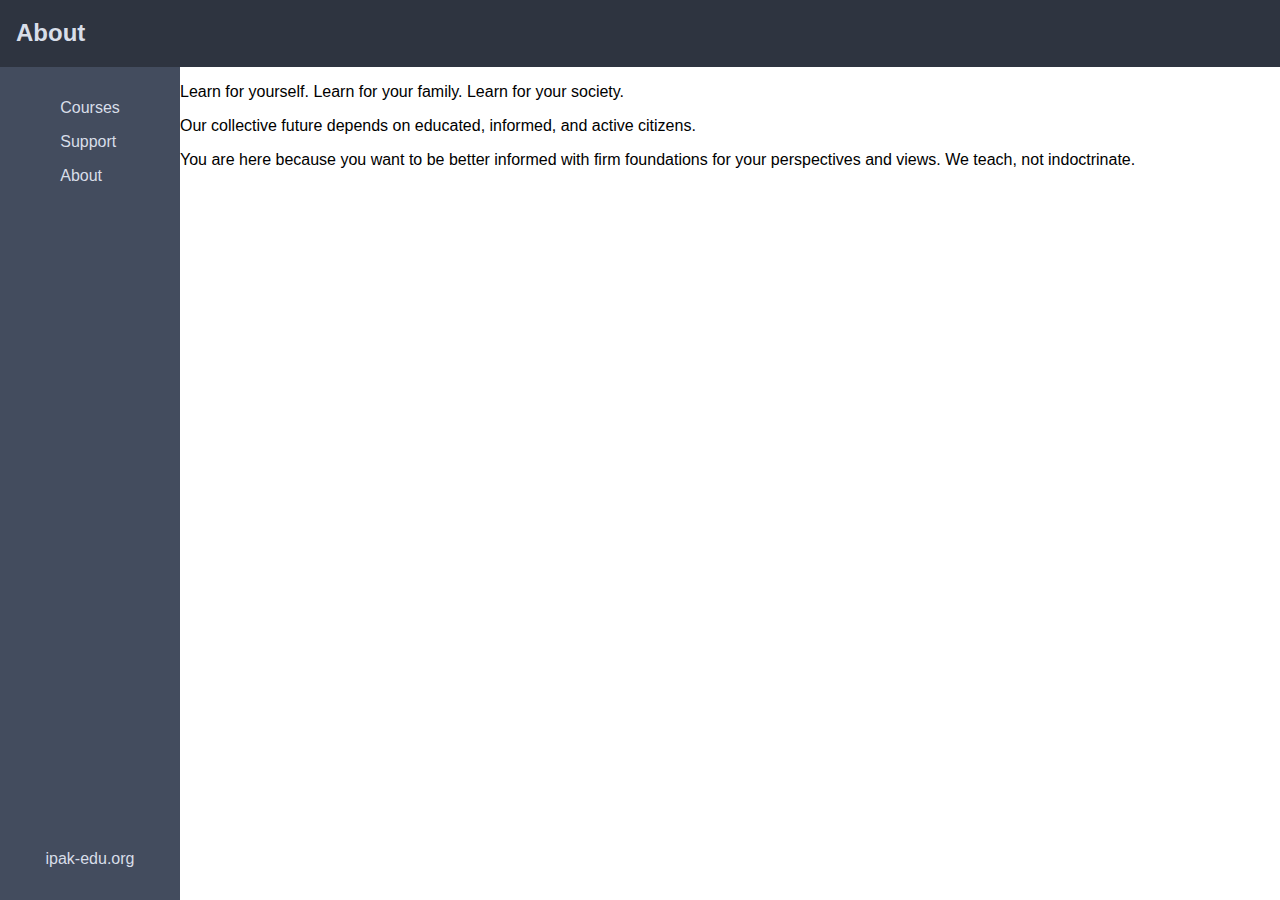
==== about.html @ a7c0c48a "added about and support pages" ====
<!DOCTYPE html>
<html lang="en">
<head>
    <meta charset="UTF-8">
    <meta http-equiv="X-UA-Compatible" content="IE=edge">
    <meta name="viewport" content="width=device-width, initial-scale=1.0">
    <title>Environmental Toxicology</title>
    <link rel="stylesheet" href="/style.css">
    <link rel="icon" type="image/png" href="/favicon.png">
</head>
<body>
    <div class="header">
        <h1 id="newest-recipes" class="header-logo"><a href="/">About</a></h1>
    </div>
    <div class="content-area">
        <div class="sidebar">
            <ul id="sidebar-links">
                <script src="/sidebar.js"></script>
            </ul>
            <a class="ipak-link sidebar-link" target="_blank" href="https://ipak-edu.org/">ipak-edu.org</a>
        </div>
        <div class="text-container">
            <p>Learn for yourself. Learn for your family. Learn for your society.</p>
            <p>Our collective future depends on educated, informed, and active citizens.</p>
            <p>You are here because you want to be better informed with firm foundations for your perspectives and views. We teach, not indoctrinate. </p>
        </div>
    </div>
</body>
</html>
---- style.css ----
@import "nord.css";

body {
    font-family: -apple-system, BlinkMacSystemFont, 'Segoe UI', 'Roboto', 'Helvetica Neue', Arial, 'Apple Color Emoji', 'Segoe UI Emoji', 'Segoe UI Symbol', sans-serif;
    overflow: hidden;
    height: 100vh;
    margin: 0;
    flex-direction: column;
    display: flex;
}
a {
    color: var(--nord4);
    text-decoration: none;
}
ul {
    padding: 0;
    margin: 0;
    list-style: none;
}
.header {
    background-color: var(--nord0);
    height: 72px;
    display: flex;
    align-items: center;
}
.header-logo {
    color: var(--nord4);
    padding-left: 16px;
    font-size: 24px;
    font-weight: bold;
}
.search-box {
    width: 240px;
    height: 16px;
    margin-left: auto;
    margin-right: 16px;
    border-radius: 8px;
}
.content-area {
    height: 100%;
    display: flex;
}
.sidebar {
    background-color: var(--nord2);
    width: 180px;
    align-items: center;
    justify-content: space-between;
    flex-direction: column;
    flex: none;
    display: flex;
}
.sidebar ul {
    margin-top: 32px;
    flex-direction: column;
    gap: 16px;
    display: flex;
}
.ipak-link {
    position: absolute;
    bottom: 32px;
}
.course-cards {
    background-color: var(--nord6);
    width: 100%;
    padding: 64px;
    overflow-y: auto;
    flex-flow: row wrap;
    gap: 32px;
    display: flex;
}
.course-cards a {
    background-color: var(--nord10);
    padding: 8px;
    border-radius: 8px;
    transition: padding 0.2s ease-in;
    align-items: center;
    flex-direction: column;
    display: flex;
}
.course-cards a:hover {
    padding: 16px;
}
.course-image {
    border-radius: 8px;
    width: 240px;
    height: auto;
}
.video-container {
    overflow-y: auto;
    width: 100%;
    height: 100%;
    padding: 16px;
    justify-content: center;
    display: flex;
}

@media only screen and (max-width: 540px), only screen and (max-device-width: 540) {
    .sidebar {
        display: none;
    }
    .header-logo {
        font-size: 16px;
    }
}
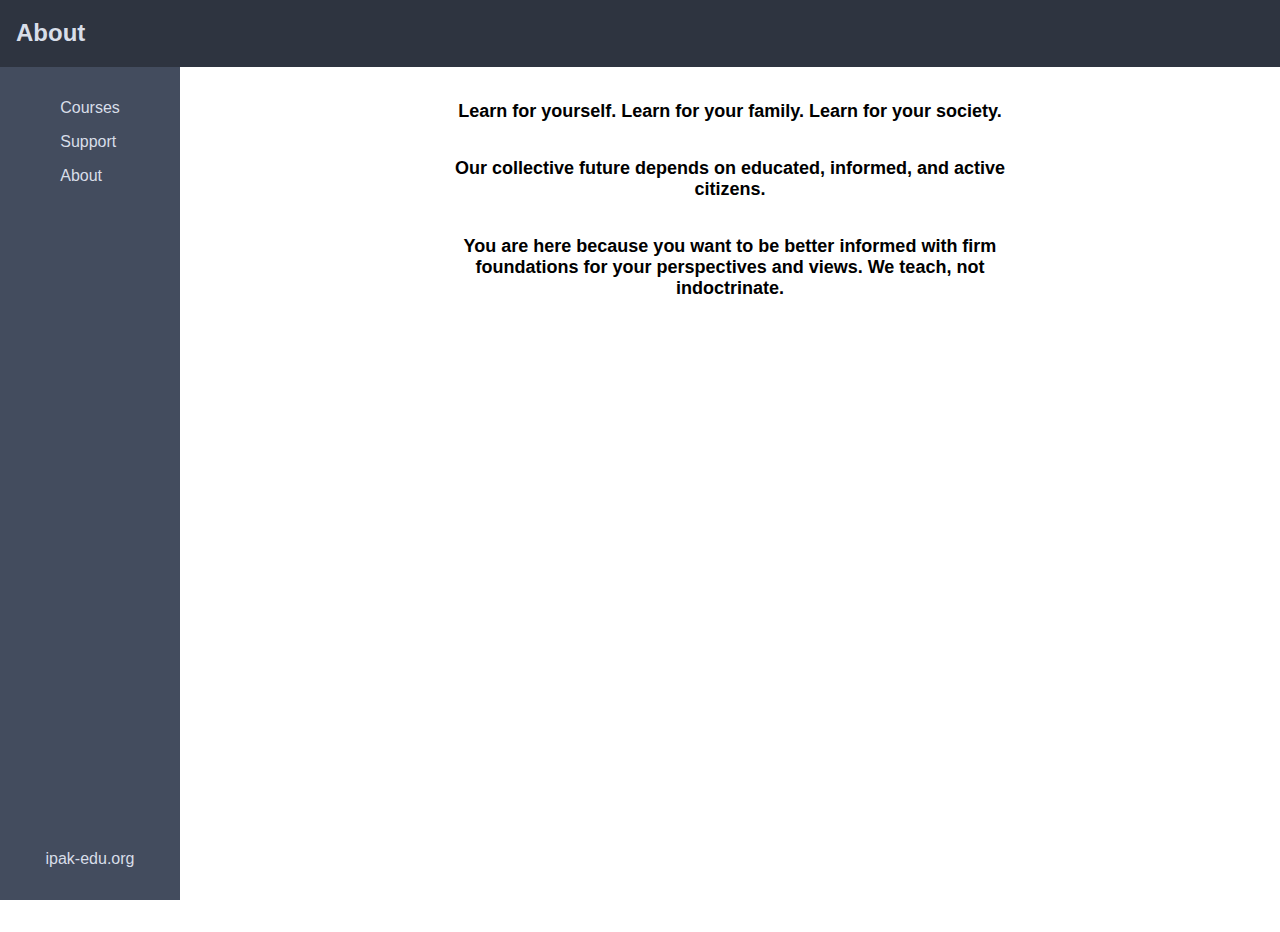
==== commit 9d5b6403: "updated page titles" ====
--- a/about.html
+++ b/about.html
@@ -4,7 +4,7 @@
     <meta charset="UTF-8">
     <meta http-equiv="X-UA-Compatible" content="IE=edge">
     <meta name="viewport" content="width=device-width, initial-scale=1.0">
-    <title>Environmental Toxicology</title>
+    <title>About IPAK</title>
     <link rel="stylesheet" href="/style.css">
     <link rel="icon" type="image/png" href="/favicon.png">
 </head>
--- a/style.css
+++ b/style.css
@@ -55,6 +55,12 @@
     gap: 16px;
     display: flex;
 }
+.sidebar-link {
+    transition: font-size 0.2s ease-in;
+}
+.sidebar-link:hover {
+    font-size: 18px;
+}
 .ipak-link {
     position: absolute;
     bottom: 32px;
@@ -85,13 +91,25 @@
     width: 240px;
     height: auto;
 }
-.video-container {
+.video-container, .text-container {
     overflow-y: auto;
     width: 100%;
     height: 100%;
     padding: 16px;
+    display: flex;
+}
+.video-container {
     justify-content: center;
-    display: flex;
+}
+.text-container {
+    align-items: center;
+    flex-direction: column;
+}
+.text-container p {
+    max-width: 600px;
+    text-align: center;
+    font-size: 18px;
+    font-weight: 600;
 }
 
 @media only screen and (max-width: 540px), only screen and (max-device-width: 540) {
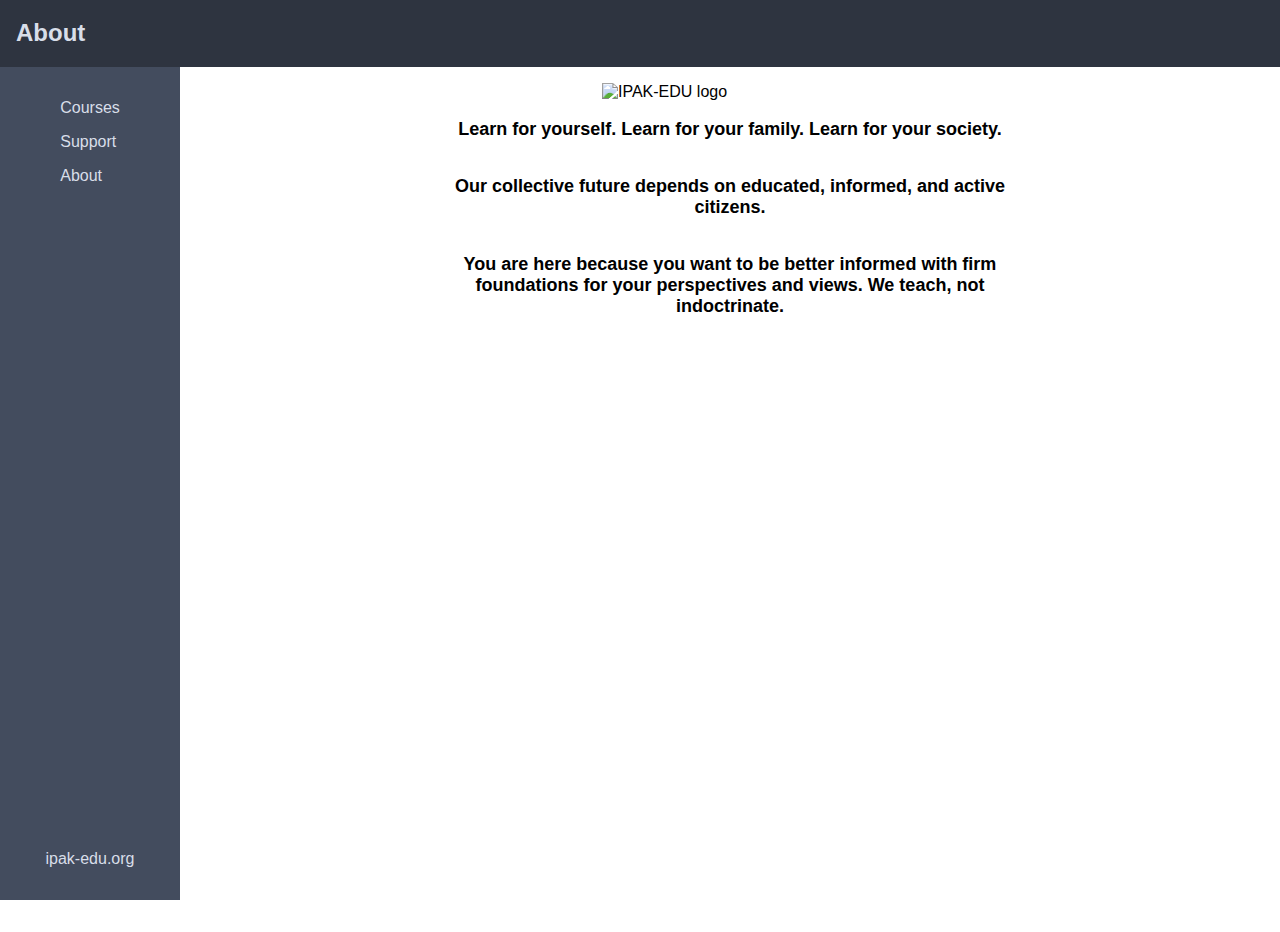
==== commit 742917fa: "added logo to about page" ====
--- a/about.html
+++ b/about.html
@@ -20,6 +20,7 @@
             <a class="ipak-link sidebar-link" target="_blank" href="https://ipak-edu.org/">ipak-edu.org</a>
         </div>
         <div class="text-container">
+            <img src="https://ipak-edu.org/ws/resized-images/4951d385aa4645c1afb4cf5b40c9c894/ipakedulogo-no-background-2.png" alt="IPAK-EDU logo">
             <p>Learn for yourself. Learn for your family. Learn for your society.</p>
             <p>Our collective future depends on educated, informed, and active citizens.</p>
             <p>You are here because you want to be better informed with firm foundations for your perspectives and views. We teach, not indoctrinate. </p>
--- a/style.css
+++ b/style.css
@@ -111,6 +111,17 @@
     font-size: 18px;
     font-weight: 600;
 }
+.text-container a {
+    color: var(--nord9);
+    transition: color 0.2s ease-in;
+}
+.text-container a:hover {
+    color: var(--nord10);
+}
+.text-container img {
+    width: 256px;
+    height: auto;
+}
 
 @media only screen and (max-width: 540px), only screen and (max-device-width: 540) {
     .sidebar {
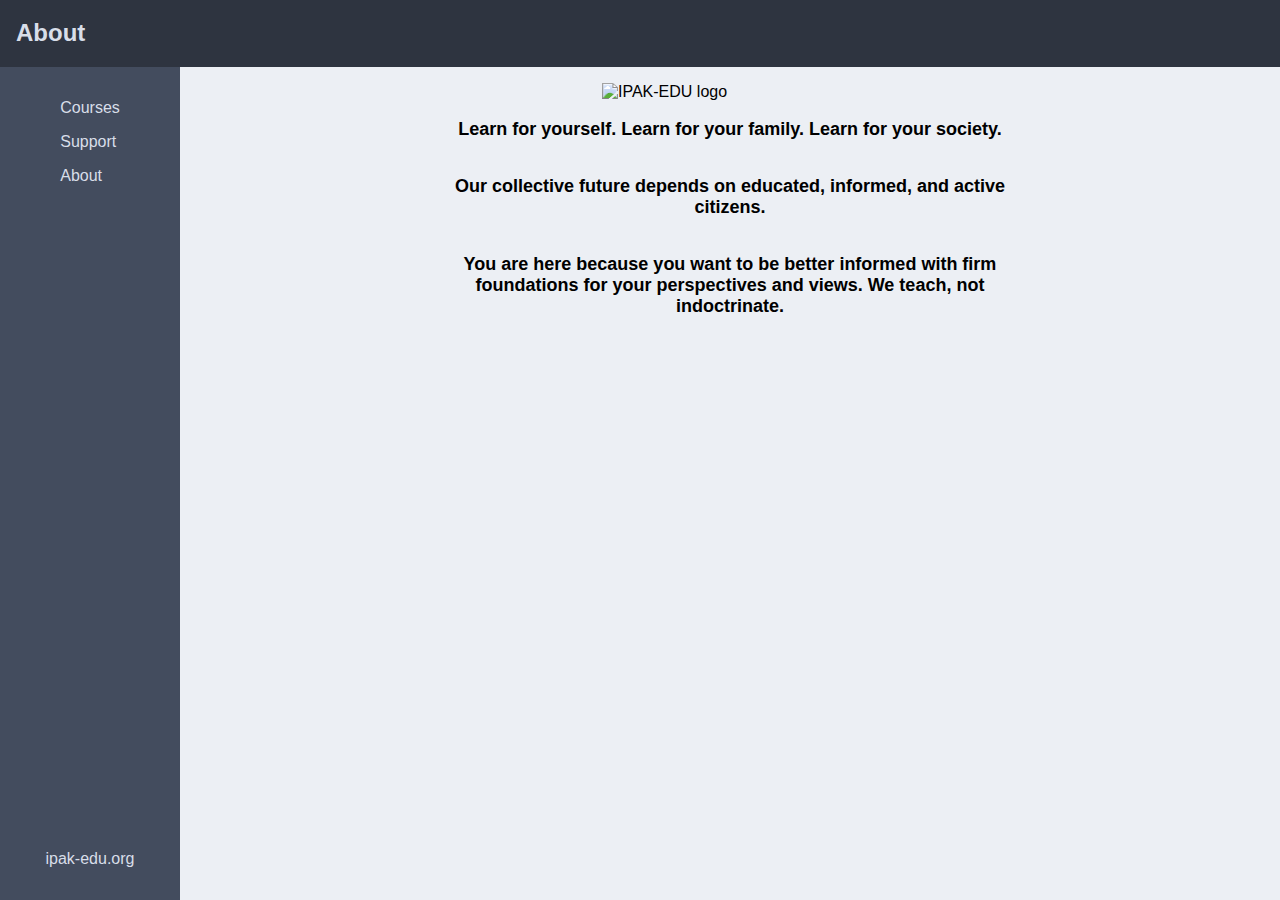
==== commit d3fb9b69: "added collapsable menu for mobile sized screens" ====
--- a/about.html
+++ b/about.html
@@ -10,9 +10,13 @@
 </head>
 <body>
     <div class="header">
+        <label for="menu-toggle">
+            <img class="mobile-nav" src="/burger.png" alt="hamburger menu"></img>
+        </label>
         <h1 id="newest-recipes" class="header-logo"><a href="/">About</a></h1>
     </div>
     <div class="content-area">
+        <input type="checkbox" id="menu-toggle">
         <div class="sidebar">
             <ul id="sidebar-links">
                 <script src="/sidebar.js"></script>
--- a/style.css
+++ b/style.css
@@ -1,5 +1,9 @@
 @import "nord.css";
 
+::selection {
+    color: var(--nord6);
+    background-color: var(--nord10);
+}
 body {
     font-family: -apple-system, BlinkMacSystemFont, 'Segoe UI', 'Roboto', 'Helvetica Neue', Arial, 'Apple Color Emoji', 'Segoe UI Emoji', 'Segoe UI Symbol', sans-serif;
     overflow: hidden;
@@ -22,6 +26,15 @@
     height: 72px;
     display: flex;
     align-items: center;
+}
+.mobile-nav {
+    width: 32px;
+    height: auto;
+    margin-left: 16px;
+    display: none;
+}
+#menu-toggle {
+    display: none;
 }
 .header-logo {
     color: var(--nord4);
@@ -92,10 +105,11 @@
     height: auto;
 }
 .video-container, .text-container {
+    background-color: var(--nord6);
     overflow-y: auto;
     width: 100%;
-    height: 100%;
     padding: 16px;
+    padding-bottom: 128px;
     display: flex;
 }
 .video-container {
@@ -125,9 +139,15 @@
 
 @media only screen and (max-width: 540px), only screen and (max-device-width: 540) {
     .sidebar {
-        display: none;
+        visibility: collapse;
     }
     .header-logo {
         font-size: 16px;
     }
+    .mobile-nav {
+        display: block;
+    }
+    #menu-toggle:checked + .sidebar {
+        visibility: visible;
+    }
 }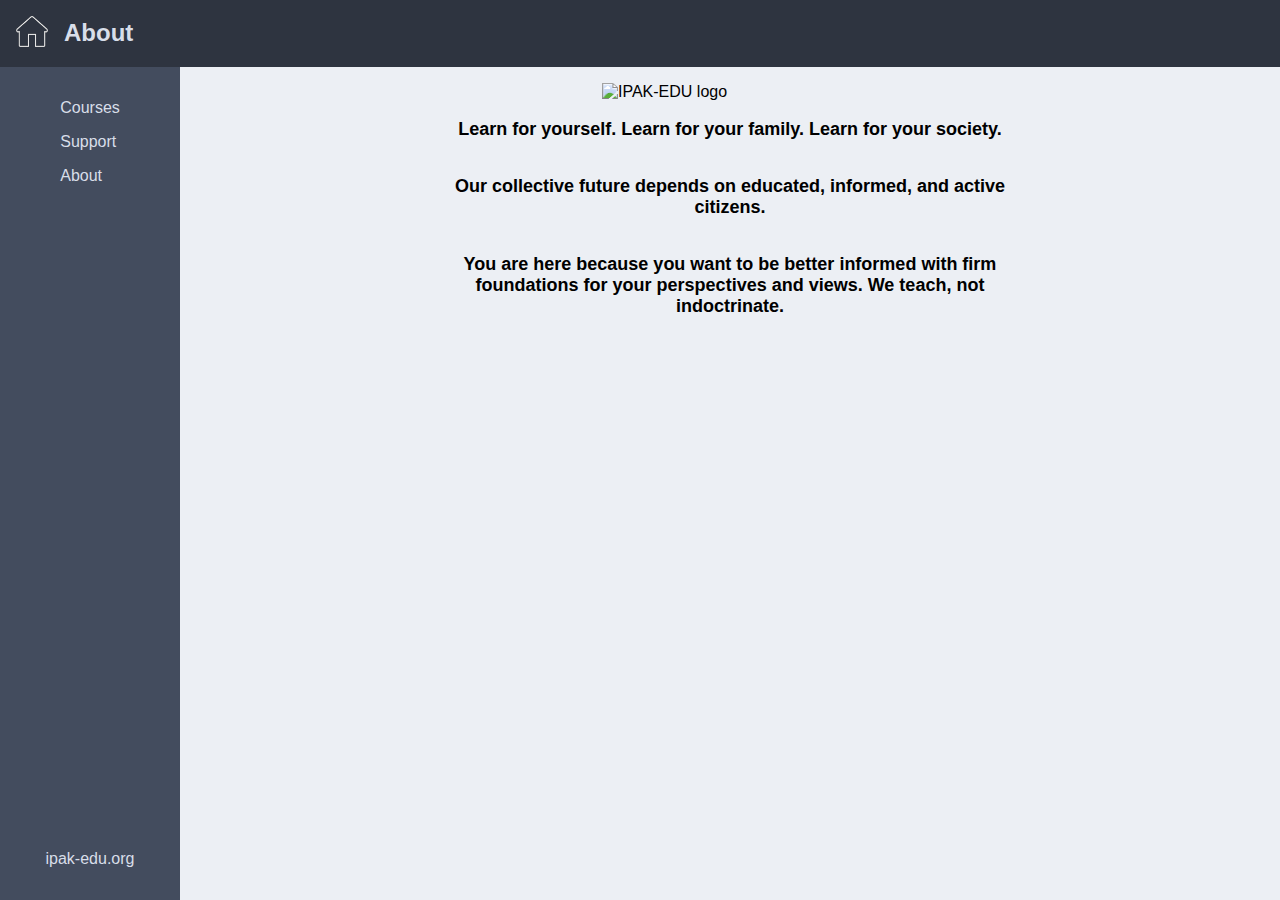
==== commit dccf49f8: "Added new homepage" ====
--- a/about.html
+++ b/about.html
@@ -13,6 +13,7 @@
         <label for="menu-toggle">
             <img class="mobile-nav" src="/burger.png" alt="hamburger menu"></img>
         </label>
+        <a href="/"><img class="home-nav" src="/home.png" alt="home button"></a>
         <h1 id="newest-recipes" class="header-logo"><a href="/">About</a></h1>
     </div>
     <div class="content-area">
--- a/style.css
+++ b/style.css
@@ -27,11 +27,19 @@
     display: flex;
     align-items: center;
 }
-.mobile-nav {
+.mobile-nav, .home-nav {
     width: 32px;
     height: auto;
     margin-left: 16px;
+}
+.mobile-nav {
     display: none;
+}
+.home-nav {
+    transition: width 0.2s ease-in;
+}
+.home-nav:hover {
+    width: 36px;
 }
 #menu-toggle {
     display: none;
@@ -139,7 +147,7 @@
 
 @media only screen and (max-width: 540px), only screen and (max-device-width: 540) {
     .sidebar {
-        visibility: collapse;
+        display: none;
     }
     .header-logo {
         font-size: 16px;
@@ -148,6 +156,6 @@
         display: block;
     }
     #menu-toggle:checked + .sidebar {
-        visibility: visible;
+        display: flex;
     }
 }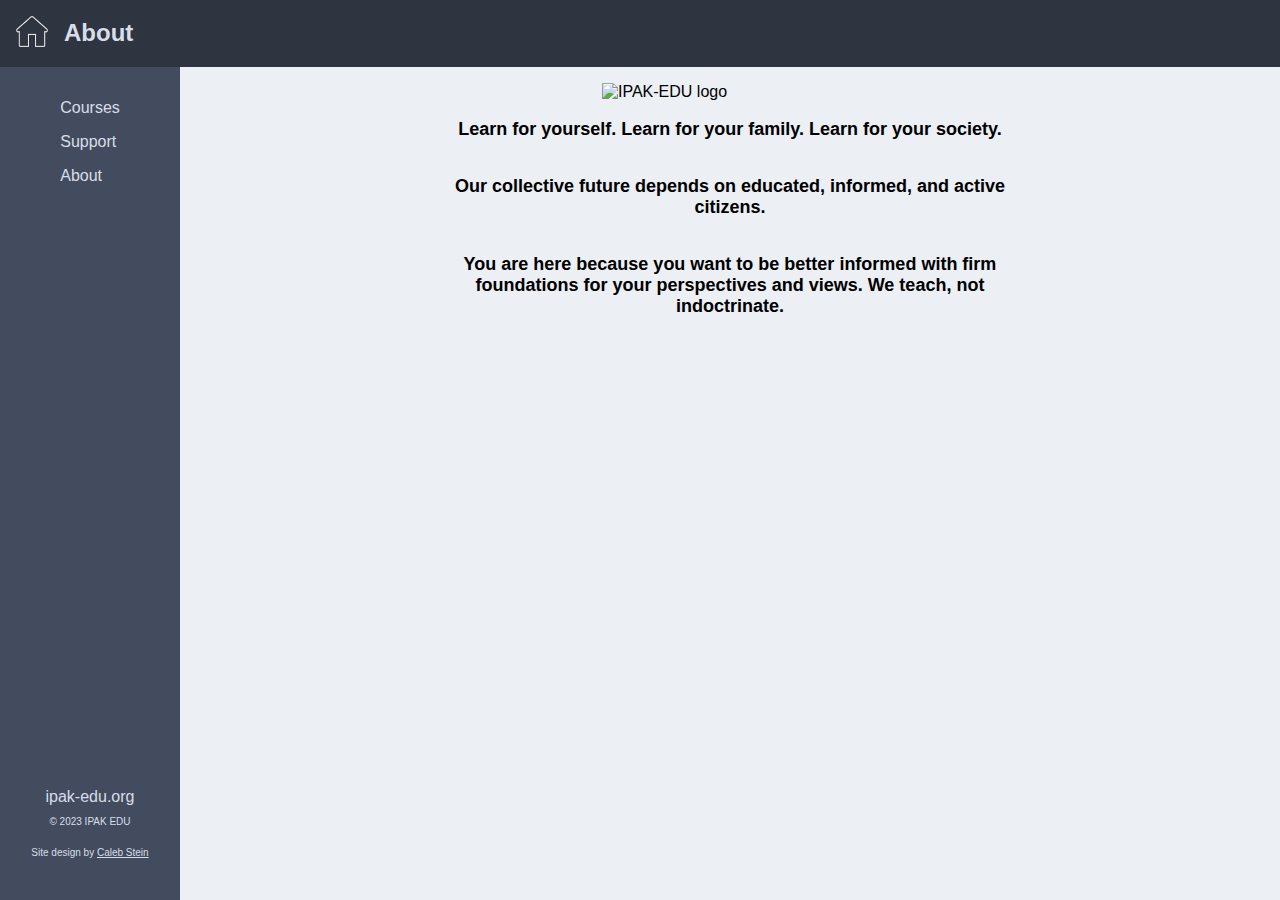
==== commit d81e3966: "Added copyright notice and personal link" ====
--- a/about.html
+++ b/about.html
@@ -22,7 +22,11 @@
             <ul id="sidebar-links">
                 <script src="/sidebar.js"></script>
             </ul>
-            <a class="ipak-link sidebar-link" target="_blank" href="https://ipak-edu.org/">ipak-edu.org</a>
+            <div class="sidebar-btm">
+                <a class="sidebar-link" target="_blank" href="https://ipak-edu.org/">ipak-edu.org</a>
+                <p>© 2023 IPAK EDU</p>
+                <p>Site design by <a class="personal-link" target="_blank" href="https://calebstein.net">Caleb Stein</a></p>
+            </div>
         </div>
         <div class="text-container">
             <img src="https://ipak-edu.org/ws/resized-images/4951d385aa4645c1afb4cf5b40c9c894/ipakedulogo-no-background-2.png" alt="IPAK-EDU logo">
--- a/style.css
+++ b/style.css
@@ -41,9 +41,6 @@
 .home-nav:hover {
     width: 36px;
 }
-#menu-toggle {
-    display: none;
-}
 .header-logo {
     color: var(--nord4);
     padding-left: 16px;
@@ -60,6 +57,9 @@
 .content-area {
     height: 100%;
     display: flex;
+}
+#menu-toggle {
+    display: none;
 }
 .sidebar {
     background-color: var(--nord2);
@@ -82,9 +82,19 @@
 .sidebar-link:hover {
     font-size: 18px;
 }
-.ipak-link {
+.sidebar-btm {
     position: absolute;
     bottom: 32px;
+    align-items: center;
+    flex-direction: column;
+    display: flex;
+}
+.sidebar-btm p {
+    color: var(--nord4);
+    font-size: 10px;
+}
+.personal-link {
+    text-decoration: underline;
 }
 .course-cards {
     background-color: var(--nord6);
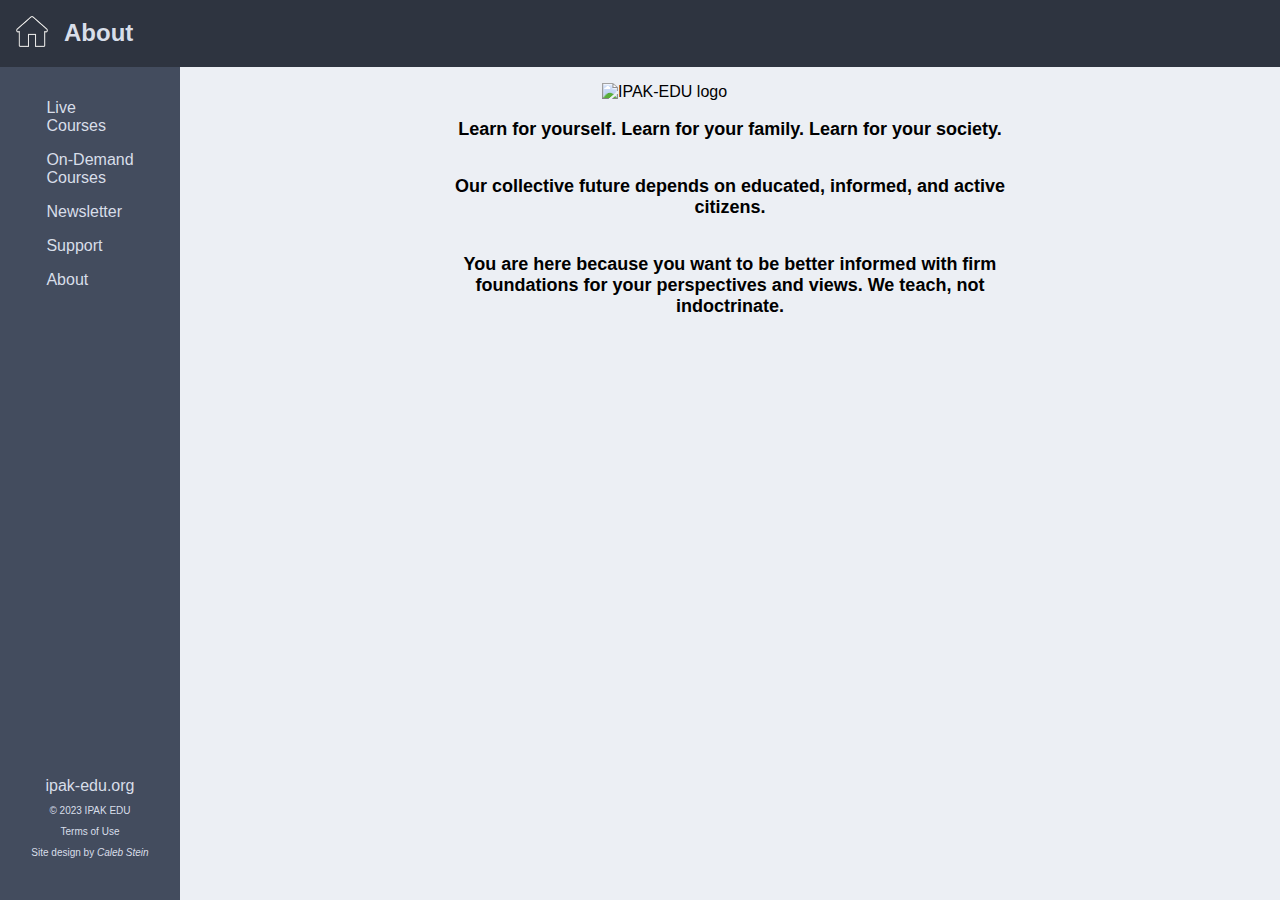
==== commit cfa9af63: "added tos link" ====
--- a/about.html
+++ b/about.html
@@ -25,6 +25,7 @@
             <div class="sidebar-btm">
                 <a class="sidebar-link" target="_blank" href="https://ipak-edu.org/">ipak-edu.org</a>
                 <p>© 2023 IPAK EDU</p>
+                <a href="/tos.html">Terms of Use</a>
                 <p>Site design by <a class="personal-link" target="_blank" href="https://calebstein.net">Caleb Stein</a></p>
             </div>
         </div>
--- a/style.css
+++ b/style.css
@@ -89,12 +89,12 @@
     flex-direction: column;
     display: flex;
 }
-.sidebar-btm p {
+.sidebar-btm p, .sidebar-btm p + a {
     color: var(--nord4);
     font-size: 10px;
 }
 .personal-link {
-    text-decoration: underline;
+    font-style: italic;
 }
 .course-cards {
     background-color: var(--nord6);
@@ -122,6 +122,18 @@
     width: 240px;
     height: auto;
 }
+.course-desc {
+    font-size: 12px;
+    width: 240px;
+    height: 135px;
+    display: none;
+}
+.course-cards a:hover > img {
+    display: none;
+}
+.course-cards a:hover > .course-desc {
+    display: block;
+}
 .video-container, .text-container {
     background-color: var(--nord6);
     overflow-y: auto;
@@ -154,8 +166,21 @@
     width: 256px;
     height: auto;
 }
+.contact-form {
+    max-width: 320px;
+    flex-flow: row wrap;
+    display: flex;
+}
+.contact-form input {
+    flex: 1 1 320px;
+}
+.contact-form textarea {
+    flex: 1 1 320px;
+    height: 120px;
+    margin-bottom: 8px;
+}
 
-@media only screen and (max-width: 540px), only screen and (max-device-width: 540) {
+@media only screen and (max-width: 840px), only screen and (max-device-width: 840px) {
     .sidebar {
         display: none;
     }
@@ -168,4 +193,12 @@
     #menu-toggle:checked + .sidebar {
         display: flex;
     }
+    .course-cards {
+        justify-content: center;
+    }
+}
+@media only screen and (max-height: 420px), only screen and (max-device-height: 420px) {
+    .sidebar-btm {
+        display: none;
+    }
 }